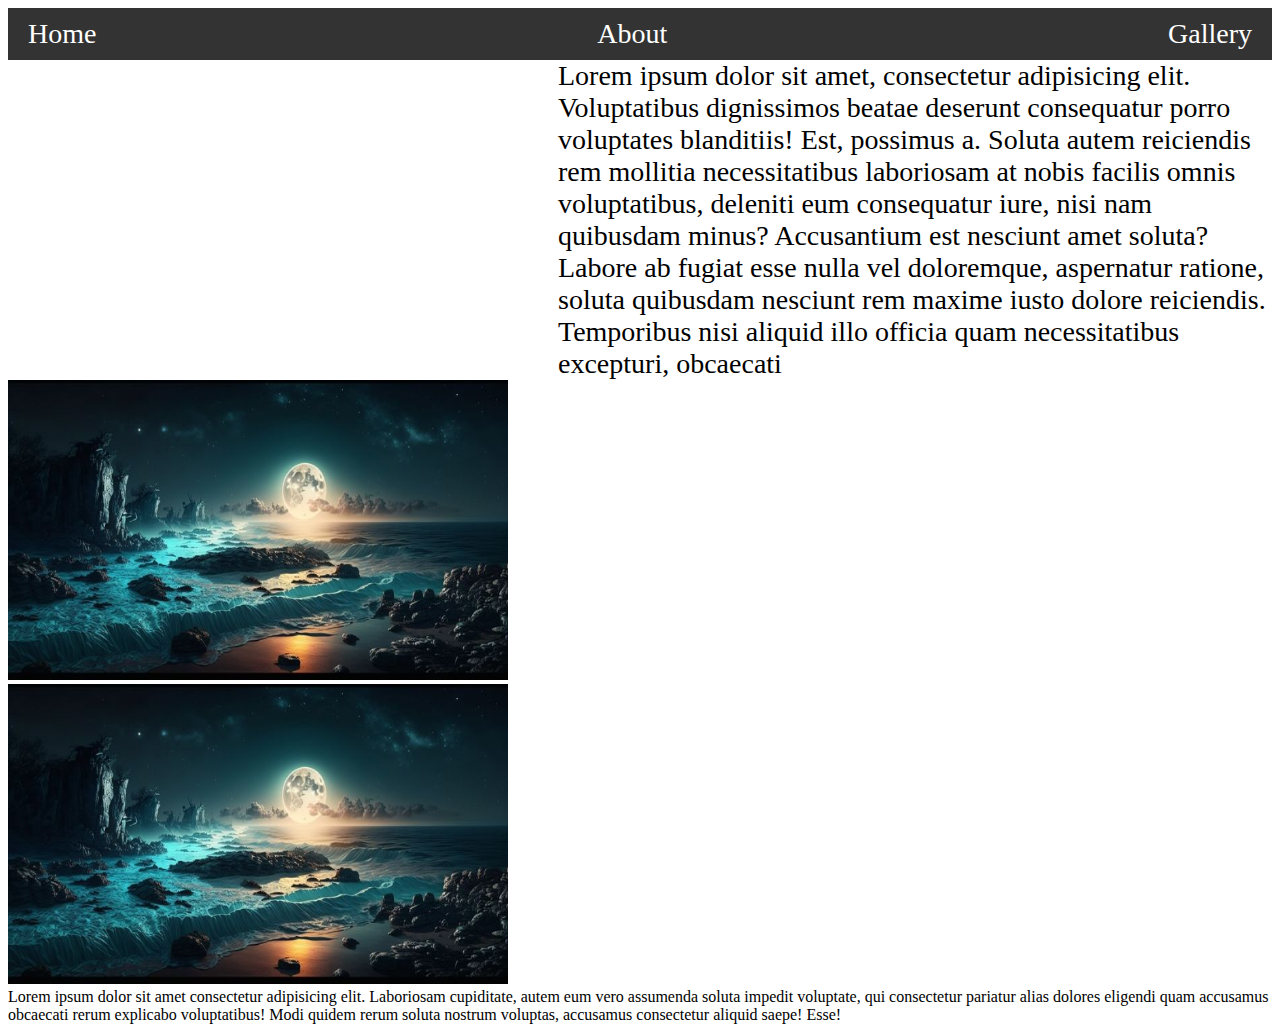
==== lec1_04022025/index.html @ 6fea830c "Lecture1_HTMLCSSPage" ====
<!DOCTYPE html>
<html lang="en">
<head>
  <meta charset="UTF-8">
  <meta name="viewport" content="width=device-width, initial-scale=1.0">
  <link rel="stylesheet" href="style.css">
  <title>Document</title>
</head>
<body>
  <div class="navbar-container">
    <ul>
      <li>
        <a href="">Home</a>
      </li>
      <li>
        <a href="">About</a>
      </li>
      <li>
        <a href="">Gallery</a>
      </li>
    </ul>
  </div>
  
  <div class="body-container">
    <div class="container-one">
      <article>Lorem ipsum dolor sit amet, consectetur adipisicing elit. Voluptatibus dignissimos beatae deserunt consequatur porro voluptates blanditiis! Est, possimus a. Soluta autem reiciendis rem mollitia necessitatibus laboriosam at nobis facilis omnis voluptatibus, deleniti eum consequatur iure, nisi nam quibusdam minus? Accusantium est nesciunt amet soluta? Labore ab fugiat esse nulla vel doloremque, aspernatur ratione, soluta quibusdam nesciunt rem maxime iusto dolore reiciendis. Temporibus nisi aliquid illo officia quam necessitatibus excepturi, obcaecati </article>
      <img src="image.jpg" alt="image" width="500" height="300">
  </div>
    </div>
    <div class="container-two">
      <img src="image.jpg" alt="image" width="500" height="300">
    <div class="description-two">Lorem ipsum dolor sit amet consectetur adipisicing elit. Laboriosam cupiditate, autem eum vero assumenda soluta impedit voluptate, qui consectetur pariatur alias dolores eligendi quam accusamus obcaecati rerum explicabo voluptatibus! Modi quidem rerum soluta nostrum voluptas, accusamus consectetur aliquid saepe! Esse!</div>
  </div>
    </div>
  <div class="footer-container">
    
  </div>
</body>
</html>
---- lec1_04022025/style.css ----
.navbar-container{
  background-color: rgb(0, 0, 0, 0.8);
  color: white;
  padding: 10px;
  
}
.navbar-container ul{
  list-style-type: none;
  margin: 0;
  padding: 0;
  display: flex;
  justify-content: space-between;

}
.navbar-container li{
  margin: 0 10px;
  font-size:28px;
}
.navbar-container a{
  color: white;
  text-decoration: none;
}
.navbar-container li:hover{
  cursor: pointer;
  color: rgba(0, 0, 0, 0.8);
}
}
.container-one{
  display: flex;
  flex-flow:row;
}
article{
  flex-direction: column;
  font-size: 28px;
  padding-left: 550px;
}
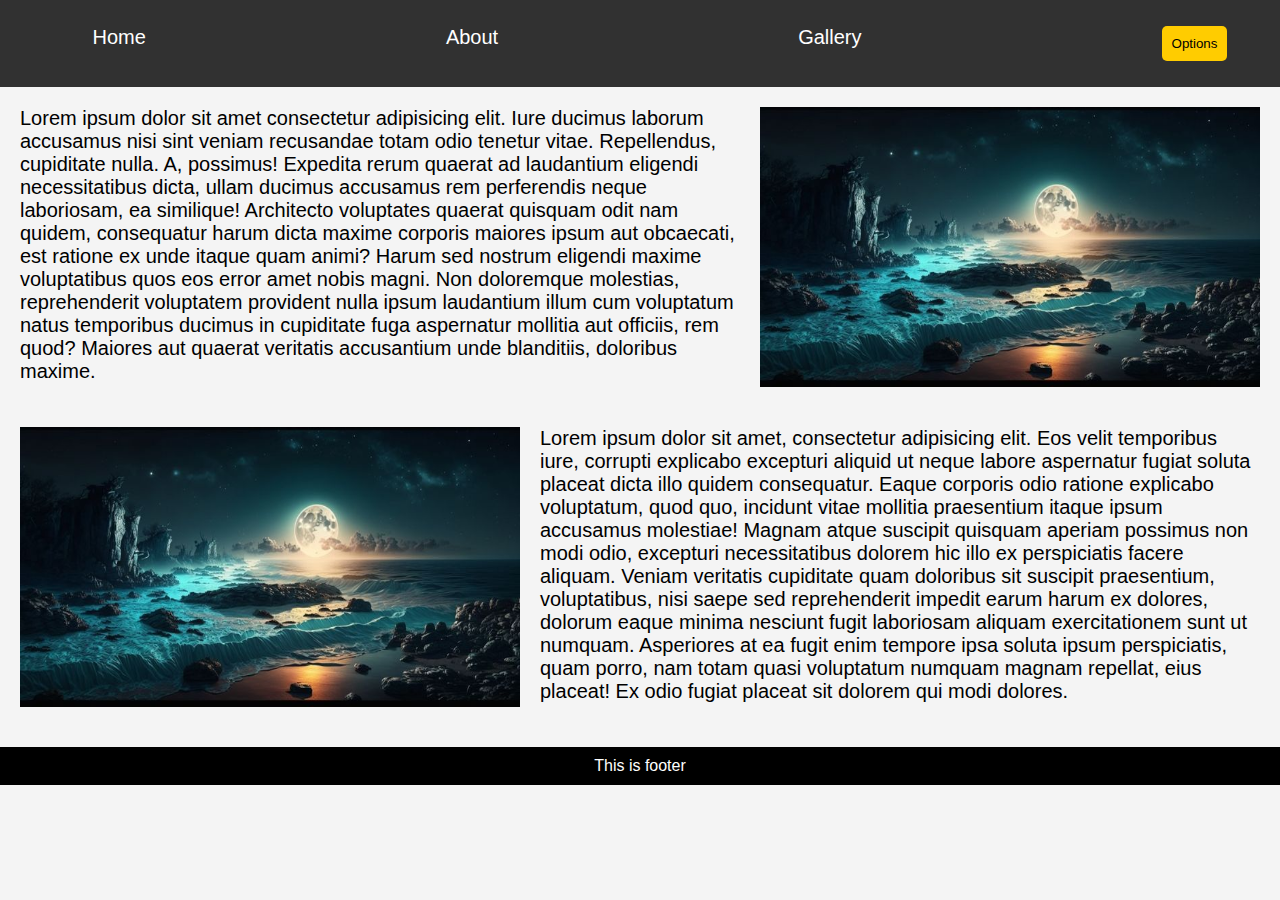
==== commit d1e40da4: "Initial Commit" ====
--- a/lec1_04022025/index.html
+++ b/lec1_04022025/index.html
@@ -7,33 +7,35 @@
   <title>Document</title>
 </head>
 <body>
-  <div class="navbar-container">
+
+  <nav class="navbar-container">
     <ul>
-      <li>
-        <a href="">Home</a>
-      </li>
-      <li>
-        <a href="">About</a>
-      </li>
-      <li>
-        <a href="">Gallery</a>
-      </li>
+      <li><a href="#">Home</a></li>
+      <li><a href="#">About</a></li>
+      <li><a href="#">Gallery</a></li>
+      <li class="dropdown">
+        <button>Options</button>
+        <div class="dropdown-content">
+            <a href="#">Login</a>
+            <a href="#">Register</a>
+        </div>
+    </li>
     </ul>
-  </div>
-  
+    
+  </nav>
+
   <div class="body-container">
     <div class="container-one">
-      <article>Lorem ipsum dolor sit amet, consectetur adipisicing elit. Voluptatibus dignissimos beatae deserunt consequatur porro voluptates blanditiis! Est, possimus a. Soluta autem reiciendis rem mollitia necessitatibus laboriosam at nobis facilis omnis voluptatibus, deleniti eum consequatur iure, nisi nam quibusdam minus? Accusantium est nesciunt amet soluta? Labore ab fugiat esse nulla vel doloremque, aspernatur ratione, soluta quibusdam nesciunt rem maxime iusto dolore reiciendis. Temporibus nisi aliquid illo officia quam necessitatibus excepturi, obcaecati </article>
-      <img src="image.jpg" alt="image" width="500" height="300">
+      <article>Lorem ipsum dolor sit amet consectetur adipisicing elit. Iure ducimus laborum accusamus nisi sint veniam recusandae totam odio tenetur vitae. Repellendus, cupiditate nulla. A, possimus! Expedita rerum quaerat ad laudantium eligendi necessitatibus dicta, ullam ducimus accusamus rem perferendis neque laboriosam, ea similique! Architecto voluptates quaerat quisquam odit nam quidem, consequatur harum dicta maxime corporis maiores ipsum aut obcaecati, est ratione ex unde itaque quam animi? Harum sed nostrum eligendi maxime voluptatibus quos eos error amet nobis magni. Non doloremque molestias, reprehenderit voluptatem provident nulla ipsum laudantium illum cum voluptatum natus temporibus ducimus in cupiditate fuga aspernatur mollitia aut officiis, rem quod? Maiores aut quaerat veritatis accusantium unde blanditiis, doloribus maxime.</article>
+      <img src="image.jpg" alt="image" width="500" height="280">
+    </div>
+
+    <div class="container-two">
+      <img src="image.jpg" alt="image" width="500" height="280">
+      <article>Lorem ipsum dolor sit amet, consectetur adipisicing elit. Eos velit temporibus iure, corrupti explicabo excepturi aliquid ut neque labore aspernatur fugiat soluta placeat dicta illo quidem consequatur. Eaque corporis odio ratione explicabo voluptatum, quod quo, incidunt vitae mollitia praesentium itaque ipsum accusamus molestiae! Magnam atque suscipit quisquam aperiam possimus non modi odio, excepturi necessitatibus dolorem hic illo ex perspiciatis facere aliquam. Veniam veritatis cupiditate quam doloribus sit suscipit praesentium, voluptatibus, nisi saepe sed reprehenderit impedit earum harum ex dolores, dolorum eaque minima nesciunt fugit laboriosam aliquam exercitationem sunt ut numquam. Asperiores at ea fugit enim tempore ipsa soluta ipsum perspiciatis, quam porro, nam totam quasi voluptatum numquam magnam repellat, eius placeat! Ex odio fugiat placeat sit dolorem qui modi dolores.</article>
+    </div>
   </div>
-    </div>
-    <div class="container-two">
-      <img src="image.jpg" alt="image" width="500" height="300">
-    <div class="description-two">Lorem ipsum dolor sit amet consectetur adipisicing elit. Laboriosam cupiditate, autem eum vero assumenda soluta impedit voluptate, qui consectetur pariatur alias dolores eligendi quam accusamus obcaecati rerum explicabo voluptatibus! Modi quidem rerum soluta nostrum voluptas, accusamus consectetur aliquid saepe! Esse!</div>
-  </div>
-    </div>
-  <div class="footer-container">
-    
-  </div>
+  <footer class="footer-container">This is footer</footer>
+
 </body>
-</html>+</html>
--- a/lec1_04022025/style.css
+++ b/lec1_04022025/style.css
@@ -1,36 +1,93 @@
-.navbar-container{
-  background-color: rgb(0, 0, 0, 0.8);
+body {
+  font-family: Arial, sans-serif;
+  margin: 0;
+  padding: 0;
+  background-color: #f4f4f4;
+}
+.navbar-container {
+  background-color: rgba(0, 0, 0, 0.8);
   color: white;
   padding: 10px;
-  
+  display: flex;
+  justify-content: center;
 }
-.navbar-container ul{
+.navbar-container ul {
   list-style-type: none;
-  margin: 0;
-  padding: 0;
   display: flex;
-  justify-content: space-between;
+  gap: 300px;
+}
+.dropdown {
+  position: relative;
+  display: inline-block;
+}
 
+.dropdown-content {
+  display: none;
+  position: absolute;
+  background-color: #f9f9f9;
+  min-width: 100px;
+  box-shadow: 0px 4px 8px rgba(0,0,0,0.2);
+  z-index: 1;
 }
-.navbar-container li{
-  margin: 0 10px;
-  font-size:28px;
+
+.dropdown-content a {
+  color: black;
+  padding: 8px 12px;
+  text-decoration: none;
+  display: block;
+  background-color: rgba(0, 0, 0, 0.8);
 }
-.navbar-container a{
+
+.dropdown:hover .dropdown-content {
+  display: block;
+}
+.navbar-container li {
+  font-size: 20px;
+}
+
+.navbar-container a {
   color: white;
   text-decoration: none;
 }
-.navbar-container li:hover{
+
+.navbar-container a:hover {
+  color: #ffcc00;
+}
+
+.body-container {
+  padding: 20px;
+}
+
+.container-one {
+  display: flex;
+  gap: 20px;
+  margin-bottom: 40px;
+}
+.container-two {
+  display: flex;
+  gap: 20px;
+  /* margin-bottom: 40px; */
+}
+article {
+  font-size: 20px;
+  max-width: 1000px;
+}
+.login-container {
+  text-align: center;
+  margin: 20px;
+}
+button{
+  text-decoration: none;
+  border: none;
+  background-color: #ffcc00;
+  padding: 10px;
+  border-radius: 5px;
   cursor: pointer;
-  color: rgba(0, 0, 0, 0.8);
 }
+.footer-container {
+  background: black;
+  color: white;
+  text-align: center;
+  padding: 10px;
+  margin-top: 20px;
 }
-.container-one{
-  display: flex;
-  flex-flow:row;
-}
-article{
-  flex-direction: column;
-  font-size: 28px;
-  padding-left: 550px;
-}
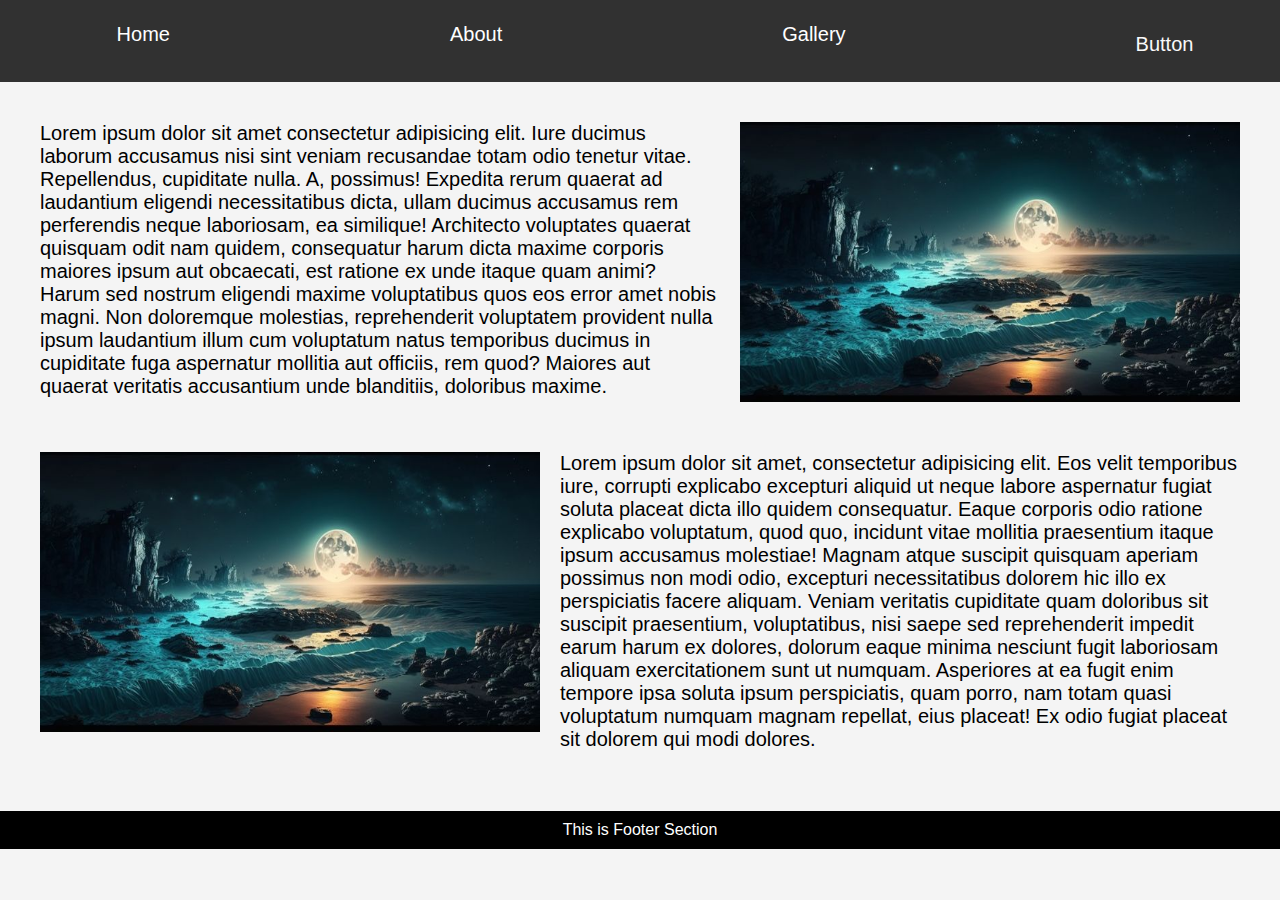
==== commit 75dbd358: "Commit" ====
--- a/lec1_04022025/index.html
+++ b/lec1_04022025/index.html
@@ -14,7 +14,7 @@
       <li><a href="#">About</a></li>
       <li><a href="#">Gallery</a></li>
       <li class="dropdown">
-        <button>Options</button>
+        <button>Button</button>
         <div class="dropdown-content">
             <a href="#">Login</a>
             <a href="#">Register</a>
@@ -35,7 +35,7 @@
       <article>Lorem ipsum dolor sit amet, consectetur adipisicing elit. Eos velit temporibus iure, corrupti explicabo excepturi aliquid ut neque labore aspernatur fugiat soluta placeat dicta illo quidem consequatur. Eaque corporis odio ratione explicabo voluptatum, quod quo, incidunt vitae mollitia praesentium itaque ipsum accusamus molestiae! Magnam atque suscipit quisquam aperiam possimus non modi odio, excepturi necessitatibus dolorem hic illo ex perspiciatis facere aliquam. Veniam veritatis cupiditate quam doloribus sit suscipit praesentium, voluptatibus, nisi saepe sed reprehenderit impedit earum harum ex dolores, dolorum eaque minima nesciunt fugit laboriosam aliquam exercitationem sunt ut numquam. Asperiores at ea fugit enim tempore ipsa soluta ipsum perspiciatis, quam porro, nam totam quasi voluptatum numquam magnam repellat, eius placeat! Ex odio fugiat placeat sit dolorem qui modi dolores.</article>
     </div>
   </div>
-  <footer class="footer-container">This is footer</footer>
+  <footer class="footer-container">This is Footer Section</footer>
 
 </body>
 </html>
--- a/lec1_04022025/style.css
+++ b/lec1_04022025/style.css
@@ -3,18 +3,19 @@
   margin: 0;
   padding: 0;
   background-color: #f4f4f4;
+  
 }
 .navbar-container {
   background-color: rgba(0, 0, 0, 0.8);
   color: white;
-  padding: 10px;
+  /* padding: 1px; */
   display: flex;
   justify-content: center;
 }
 .navbar-container ul {
   list-style-type: none;
   display: flex;
-  gap: 300px;
+  gap: 280px;
 }
 .dropdown {
   position: relative;
@@ -27,12 +28,11 @@
   background-color: #f9f9f9;
   min-width: 100px;
   box-shadow: 0px 4px 8px rgba(0,0,0,0.2);
-  z-index: 1;
 }
 
 .dropdown-content a {
   color: black;
-  padding: 8px 12px;
+  padding: 10px 15px;
   text-decoration: none;
   display: block;
   background-color: rgba(0, 0, 0, 0.8);
@@ -43,6 +43,7 @@
 }
 .navbar-container li {
   font-size: 20px;
+  margin-top: 7px;
 }
 
 .navbar-container a {
@@ -55,13 +56,13 @@
 }
 
 .body-container {
-  padding: 20px;
+  padding: 40px;
 }
 
 .container-one {
   display: flex;
   gap: 20px;
-  margin-bottom: 40px;
+  margin-bottom: 50px;
 }
 .container-two {
   display: flex;
@@ -70,7 +71,7 @@
 }
 article {
   font-size: 20px;
-  max-width: 1000px;
+  max-width: 900px;
 }
 .login-container {
   text-align: center;
@@ -79,10 +80,13 @@
 button{
   text-decoration: none;
   border: none;
-  background-color: #ffcc00;
+  /* background-color: #ffcc00; */
+  font-size: 20px;
+  color: #f9f9f9;
   padding: 10px;
   border-radius: 5px;
   cursor: pointer;
+  background: none;
 }
 .footer-container {
   background: black;
